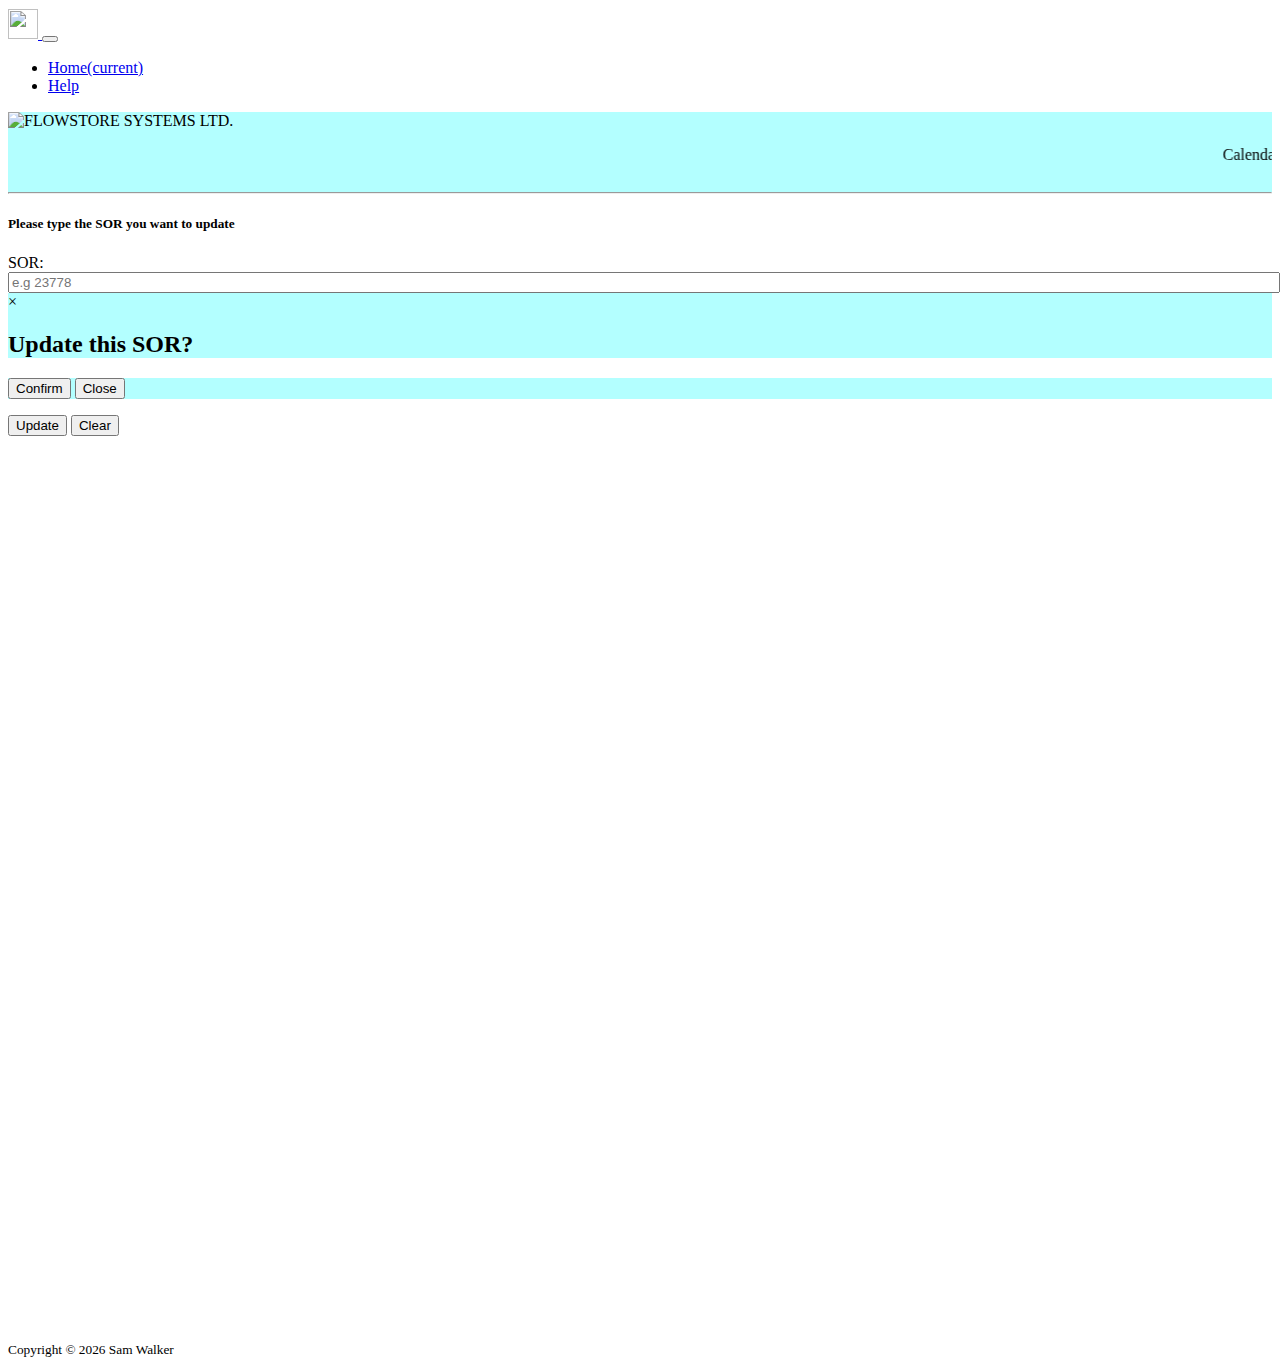
==== index.html @ bebf0acb "Update index.html" ====
<!DOCTYPE html>
<html lang="en">
	<head>
		<!-- Bootstrap required meta tags -->
    		<meta charset="utf-8">
		<meta name="viewport" content="width=device-width, initial-scale=1, shrink-to-fit=no">
		
		<!-- Meta tags for manifest -->
	  	<meta name="mobile-web-app-capable" content="yes">
	  	<meta name="apple-mobile-web-app-capable" content="yes">
	  	<meta name="application-name" content="calUP1">
	  	<meta name="apple-mobile-web-app-title" content="CalUP1">
	  	<meta name="theme-color" content="#b3ffff">
	  	<meta name="msapplication-navbutton-color" content="#ffff00">
	  	<meta name="apple-mobile-web-app-status-bar-style" content="black-translucent">
	  	<meta name="msapplication-starturl" content="https://flow-randd.github.io/calendarUpdate/"> 	
	  
	  	<base target="_top">
	  
	  	<title>Calendar Update</title>
		<link rel="shortcut icon" href="favicon.ico" type="images/favicon.ico">
	  
        <link rel="manifest" href="manifest.json">
	<link rel="stylesheet" href="https://maxcdn.bootstrapcdn.com/bootstrap/4.0.0-beta/css/bootstrap.min.css" integrity="sha384-/Y6pD6FV/Vv2HJnA6t+vslU6fwYXjCFtcEpHbNJ0lyAFsXTsjBbfaDjzALeQsN6M" crossorigin="anonymous">
        <!--link rel="stylesheet" href="style.css" type="text/css"-->
	<link href='https://fonts.googleapis.com/css?family=Advent Pro' rel='stylesheet'>    
    
  	</head>
	
	<body>
	<!--Bootstrap scripts-->
	<script src="https://code.jquery.com/jquery-3.2.1.slim.min.js" integrity="sha384-KJ3o2DKtIkvYIK3UENzmM7KCkRr/rE9/Qpg6aAZGJwFDMVNA/GpGFF93hXpG5KkN" crossorigin="anonymous"></script>
	<script src="https://ajax.googleapis.com/ajax/libs/jquery/3.2.1/jquery.min.js"></script> <!--was 2.1.1, this is not a required BS script but is positioned to let Modal work-->
	<script src="https://cdnjs.cloudflare.com/ajax/libs/popper.js/1.12.3/umd/popper.min.js" integrity="sha384-vFJXuSJphROIrBnz7yo7oB41mKfc8JzQZiCq4NCceLEaO4IHwicKwpJf9c9IpFgh" crossorigin="anonymous"></script>
	<script src="https://maxcdn.bootstrapcdn.com/bootstrap/4.0.0-beta.2/js/bootstrap.min.js" integrity="sha384-alpBpkh1PFOepccYVYDB4do5UnbKysX5WZXm3XxPqe5iKTfUKjNkCk9SaVuEZflJ" crossorigin="anonymous"></script>
	
  	<!--bodyInner-->
	<nav class="navbar fixed-top navbar-light bg-light" style="padding-top:1px !important; padding-bottom:1px !important;">
  		<a class="navbar-brand" href="index.html">
			<img src="favicon.ico" width="30" height="30" alt="">
		</a>
		<button class="navbar-toggler" type="button" data-toggle="collapse" data-target="#navbarText" aria-controls="navbarText" aria-expanded="false" aria-label="Toggle navigation">
    			<span class="navbar-toggler-icon"></span>
  		</button>
  		<div class="collapse navbar-collapse" id="navbarText">
    			<ul class="navbar-nav mr-auto">
      				<li class="nav-item active">
        				<a class="nav-link" href="index.html">Home<span class="sr-only">(current)</span></a>
      				</li>
				      <li class="nav-item">
        				<a class="nav-link" href="help.html">Help</a>
      				</li>
    			</ul>
  		</div>
	</nav>
	  
	<div class="jumbotron jumbotron-fluid" style="background-color: #b3ffff;">
		<div class="container"></div>
			<img class="container-fluid" src="https://flow-randd.github.io/calendarUpdate/images/Flowstore_Logo_CUT OUT_v1.png" alt="FLOWSTORE SYSTEMS LTD.">
			<marquee><p class="lead">Calendar Update</p></marquee>
			<hr class="my-4">
		</div>
	</div>
    <div class="p-3 mb-2 bg-light text-dark" class="container-fluid" id="div1">
        <h5>Please type the SOR you want to update</h5>
        <form name="formA">
            <div class="form-group">
                <label class="font-weight-bold" id="sorLB">SOR:</label>
                <input type="text" class="form-control" id="SOR" name="SOR" placeholder="e.g 23778" style="width:100%" autocomplete="off">
            </div>
        </form>
        
        <!-- The Modal -->
        <div id="myModal" class="modal">
            <!-- Modal content -->
            <div class="modal-dialog" role="document">
                <div class="modal-content">
                <div class="modal-header" style="background-color: #b3ffff;">
                    <span class="close">&times;</span>
                    <h2>Update this SOR?</h2>
                </div>
                <div class="modal-body">
                    <pre id="contentModal"></pre>
                </div>
                <div class="modal-footer" style="background-color: #b3ffff;">
		    <button class="btn btn-primary" onclick="emailAdds()">Confirm</button>
                    <button type="button" id="modalClose" class="btn btn-secondary" data-dismiss="modal">Close</button>
                </div>
                </div>
            </div>
        </div>

        <form id="div2" style="display: none;">
	<label for="statusSelect">Suggested Email Recipients</label>
	<p class="font-weight-light" id=recipients style="font-size: 75%">N/A</p>
	    <div class="form-check">
		<label class="form-check-label">
      			<input class="form-check-input" type="checkbox" id="0" name="Sales">
			Sales Person
    		</label>
	    </div>
	    <div class="form-check">
		<label class="form-check-label">
			<input class="form-check-input" type="checkbox" id="1" name="Production">
			Production
    		</label>
	    </div>
	    <div class="form-check">
		<label class="form-check-label">
			<input class="form-check-input" type="checkbox" id="1" name="Purchasing">
			Purchasing
    		</label>
	    </div>
	    <div class="form-check">
		<label class="form-check-label">
			<input class="form-check-input" type="checkbox" id="2" name="Charlie">
			Charlie
    		</label>
	    </div>
	    <div class="form-check">
		<label class="form-check-label">
			<input class="form-check-input" type="checkbox" id="3" name="SalesPC">
			Sales PC
    		</label>
	    </div>
	    <div class="form-check">
		<label class="form-check-label">
			<input class="form-check-input" type="checkbox" id="4" name="Quality">
			Quality
    		</label>
	    </div>
	    <div class="form-check">
		<label class="form-check-label">
			<input class="form-check-input" type="checkbox" id="5" name="Transport">
			Transport
    		</label>
	    </div>
	    <div class="form-check disabled"> <!-- Disabled for Testing -->
		<label class="form-check-label">
			<input class="form-check-input" type="checkbox" id="6" name="Customer" disabled>
			Customer
    		</label>
	    </div>
	<div class="form-group">
    	<label for="statusSelect">Status</label>
            <select class="form-control" id="status" onchange="recipients()">
                <option value="eventCreated">Event Created</option>
                <option value="intoProduction">into Production</option>
		<option value="nsOrdered">Non-Stock Ordered</option>
                <option value="dateChanged">Target Date Changed</option>
                <option value="buildComplete">Build complete</option>
                <option value="qualityComplete">Quality Control complete</option>
                <option value="customerDeliveryConfirmation">out for Customer Delivery Confirmation</option>
                <option value="deliveryDateConfirmed">Delivery Date confirmed</option>
                <option value="transportBooked">Transport booked</option>
                <option value="dispatched">Dispatched</option>
            </select>
	</div>
	    <div class="form-group">
    		<label for="freeTextarea">Free Text</label>
            	<textarea class="form-control" id="freeTextarea" rows="3" placeholder="Any text in this box will be added to the end of the email"></textarea>
  	    </div>
        </form>

        <pre id="contentMain"></pre>
        
        <div id="image2"></div><p>
                
        <div id="clickers">  
            <!-- Trigger/Open The Modal -->
            <button class="btn btn-primary" id="myBtn" onclick="sorUpdate()">Update</button>
            <!-- Clear -->
            <button class="btn btn-light" onclick="uncheckAll()">Clear</button><p><br><p>
                
            <!--Add buttons to initiate auth sequence and sign out-->
            <button class="btn btn-info" id="authorize-button" style="display: none;">Authorise</button><p>
            <button class="btn btn-dark" id="signout-button" style="display: none;">Sign Out</button>
        </div>
	  
	<div class="embed-responsive embed-responsive-16by9">
		<iframe class="embed-responsive-item" src="https://calendar.google.com/calendar/embed?height=600&amp;wkst=1&amp;bgcolor=%23ffffff&amp;src=0loavv8fnsgr8u6hup8et0qc48%40group.calendar.google.com&amp;color=%230F4B38&amp;ctz=Europe%2FLondon" style="border-width:0" width="800" height="600" frameborder="0" scrolling="no"></iframe>
	</div>

        <div style="padding-bottom:250px"></div>

	  <nav class="navbar fixed-bottom navbar-light bg-light" style="padding-bottom:5px">
		<a class="navbar ml-auto">
			<small class="text-muted">
				<a class="font-italic">
					Copyright &copy; 
						<script>document.write(new Date().getFullYear())</script><!--a id="crYr" onload="getFullYear">YEAR</a--> 
						Sam Walker
				</a>
			</small>
		</a>
	  </nav>
    </div>
    
		<!--general scripts-->  
        <script src="https://apis.google.com/js/platform.js" async defer></script>
        <!--script src="myscripts.js"></script-->
        
        <script>
        // Get the modal
        var modal = document.getElementById('myModal');
        // Get the button that opens the modal
        var btn = document.getElementById("myBtn");
        // Get the <span> element that closes the modal
        var span = document.getElementsByClassName("close")[0];
	// Get the button that closes the modal
        var close = document.getElementById("modalClose");
        // When the user clicks on the button, Update 
        btn.onclick = function() {
        sorUpdate();
        }
        // When the user clicks on <span> (x), close the modal
        span.onclick = function() {
        modal.style.display = "none";
        }
	// When the user clicks on close button, close the modal
        close.onclick = function() {
        modal.style.display = "none";
        }
        // When the user clicks anywhere outside of the modal, close it
        window.onclick = function(event) {
        if (event.target == modal) {
        modal.style.display = "none";
        }
        }
        </script>
            
        <script>
            function emailAdds(){
                //$('.modal-header').text('Select email recipients');
                $('.modal-body').text('Now, please select email recipients...');
                $('.modal-footer').empty();
                $('#contentModal').empty();
                $('#div2').show();
                document.getElementById("myBtn").onclick = myFunction;
            }
            function myFunction(){ 
                var idArry = [];
                var labArry = [];
                for(var i = 0; i<=6; i++){
                var id = document.getElementById(i).checked;
                
                idArry[i] = id;
                if(id == true){
                    var label = document.getElementById(i).name;
                    labArry.push(label);
                }
                }
                var statusSelect = document.getElementById("status");
                var status = statusSelect.options[statusSelect.selectedIndex].text;
                //GAS Fulfillment here
                calendarUpdateFunction(labArry, status);
            }
            
            function sorUpdate(){
                sorUpdateFunction();
            }
            
            function uncheckAll(){
            $('input[type="checkbox"]:checked').prop('checked',false);
            $('input[type="text"], textarea').val('');
            $('#contentMain').html('');
            $('#image2').empty();
            $('#div2').hide();
            document.getElementById("myBtn").onclick = sorUpdate;
            window.location.replace(window.location.pathname + window.location.search + window.location.hash);
            }
		
	    function recipients(){
		var statusValue = document.getElementById("status").value;
	    	if (statusValue == 'eventCreated'){ //into Production
    			var recipients = "N/A";
    			$('#recipients').html(recipients);
    		}
		else if (statusValue == 'intoProduction'){ //into Production
    			var recipients = "Sales Person, Production, & Charlie";
    			$('#recipients').html(recipients);
    		}
		else if (statusValue == 'nsOrdered'){ //Non-Stock Ordered
    			var recipients = "Production & Charlie";
    			$('#recipients').html(recipients);
    		}
    		else if (statusValue == 'dateChanged'){ //Target Date Changed
    			var recipients = "Sales Person, Production, Sales PC & Transport";
    			$('#recipients').html(recipients);
			alert('The CAD sheet should still have original dates, this will be updated for you.\n\nHave you moved the Calendar Event to the new date?');
    		}
    		else if (statusValue == 'buildComplete'){ //Build complete
    			var recipients = "N/A";
    			$('#recipients').html(recipients);
    		}
    		else if (statusValue == 'qualityComplete'){ //Quality Control complete
    			var recipients = "N/A";
    			$('#recipients').html(recipients);
    		}
    		else if (statusValue == 'customerDeliveryConfirmation'){ //out for Customer Delivery Confirmation
    			var recipients = "Sales Person, Charlie, & Customer";
    			$('#recipients').html(recipients);
    		}
    		else if (statusValue == 'deliveryDateConfirmed'){ //Delivery Date confirmed
    			var recipients = "N/A";
    			$('#recipients').html(recipients);
    		}
    		else if (statusValue == 'transportBooked'){ //Transport booked
    			var recipients = "N/A";
    			$('#recipients').html(recipients);
    		}
    		else if (statusValue == 'dispatched'){ //Dispatched
    			var recipients = "Sales Person";
    			$('#recipients').html(recipients);
    		}
	    }
        </script>
            
        <!--GOOGLE QUICKSTART CODE-->         
        <script type="text/javascript">
            // Client ID and API key from the Developer Console
            var CLIENT_ID = '1067528895621-gkhph4tkviknsrfqilf0qgksphvmg699.apps.googleusercontent.com';
            // Array of API discovery doc URLs for APIs used by the quickstart
            var DISCOVERY_DOCS = ["https://script.googleapis.com/$discovery/rest?version=v1"];
            // Authorization scopes required by the API; multiple scopes can be
            // included, separated by spaces.
            var SCOPES = 'https://www.googleapis.com/auth/spreadsheets https://www.google.com/calendar/feeds https://www.googleapis.com/auth/script.send_mail https://mail.google.com';
            var authorizeButton = document.getElementById('authorize-button');
            var signoutButton = document.getElementById('signout-button');
            /**
             *  On load, called to load the auth2 library and API client library.
            */
            function handleClientLoad() {
            gapi.load('client:auth2', initClient);
            }
            /**
             *  Initializes the API client library and sets up sign-in state
            *  listeners.
            */
            function initClient() {
            gapi.client.init({
                discoveryDocs: DISCOVERY_DOCS,
                clientId: CLIENT_ID,
                scope: SCOPES
            }).then(function () {
                // Listen for sign-in state changes.
                gapi.auth2.getAuthInstance().isSignedIn.listen(updateSigninStatus);
                // Handle the initial sign-in state.
                updateSigninStatus(gapi.auth2.getAuthInstance().isSignedIn.get());
                authorizeButton.onclick = handleAuthClick;
                signoutButton.onclick = handleSignoutClick;
            });
            }
            /**
             *  Called when the signed in status changes, to update the UI
            *  appropriately. After a sign-in, the API is called.
            */
            function updateSigninStatus(isSignedIn) {
            if (isSignedIn) {
                authorizeButton.style.display = 'none';
                signoutButton.style.display = 'block';
                //callScriptFunction();
            } else {
                authorizeButton.style.display = 'block';
                signoutButton.style.display = 'none';
            }
            }
            /**
             *  Sign in the user upon button click.
            */
            function handleAuthClick(event) {
            gapi.auth2.getAuthInstance().signIn();
            }
            /**
             *  Sign out the user upon button click.
            */
            function handleSignoutClick(event) {
            gapi.auth2.getAuthInstance().signOut();
            }
            /**
             * Append a pre element to the body containing the given message
            * as its text node. Used to display the results of the API call.
            *
            * @param {string} message Text to be placed in pre element.
            */
            function appendPre(message) {
            var pre = document.getElementById('contentModal');
            var textContent = document.createTextNode(message + '\n');
            pre.appendChild(textContent);
            }
            /**
         *Timout function positioned here for variable definition before callScriptFunction
            */
            function timeOut(){
            var preState = document.getElementById('contentMain').innerHTML
            myTimeout = setTimeout(function(){
                if (preState==='Loading...'){
                    alert("It seems you may not have permission to view this information, or you haven't authorised this app.");
                    $('#contentMain').html('Get outta here, ya filthy animal!');
                    $('#image2').html('<img src="https://media.giphy.com/media/10K7FlHoiA8Cpq/giphy.gif" alt="Loading" />');
                }else{
                }
                },8000);
            }
	
	    /* Used to reset page after after invalid SOR */
	    function resetPage() {
	    	window.location.replace(window.location.pathname + window.location.search + window.location.hash);
	    }
            
            
            /**
             * Load the API and make an API call.  Display the results on the screen. Used to be callScriptFunction()
            */
            function calendarUpdateFunction(labArry, status) {
            var scriptId = "1E6F27vZSW9_1l4x1_PgCaCGvGUPlUmSbsjQjrzwOiuITXezVlDjOtdq7";
            
            //Get SOR from HTML
            var SOR = document.getElementById("SOR").value;
	    var freeText = document.getElementById("freeTextarea").value;
            
            //Clear checkboxes & set pre ready for response
            $('#contentMain').html('Loading...');
            $('#div2').hide();
            //Call timeOut function
            timeOut();
            
            // Call the Execution API run method
            //   'scriptId' is the URL parameter that states what script to run
            //   'resource' describes the run request body (with the function name
            //              to execute)
            gapi.client.script.scripts.run({
                'scriptId': scriptId,
                'resource': {
                'function': 'calendarUpdate',
                    'parameters': 
                    [
                    SOR,
                    labArry,
                    status
                    ]
                }
            }).then(function(resp) {
                var result = resp.result;
                if (result.error && result.error.status) {
                // The API encountered a problem before the script
                // started executing.
                appendPre('Error calling API:');
                appendPre(JSON.stringify(result, null, 2));
                } else if (result.error) {
                // The API executed, but the script returned an error.
                // Extract the first (and only) set of error details.
                // The values of this object are the script's 'errorMessage' and
                // 'errorType', and an array of stack trace elements.
                var error = result.error.details[0];
                appendPre('Script error message: ' + error.errorMessage);
                if (error.scriptStackTraceElements) {
                    // There may not be a stacktrace if the script didn't start
                    // executing.
                    appendPre('Script error stacktrace:');
                    for (var i = 0; i < error.scriptStackTraceElements.length; i++) {
                    var trace = error.scriptStackTraceElements[i];
                    appendPre('\t' + trace.function + ':' + trace.lineNumber);
                    }
                }
                } else {
                // The structure of the result will depend upon what the Apps
                // Script function returns. Here, the function returns an Apps
                // Script Object with String keys and values, and so the result
                // is treated as a JavaScript object (folderSet).
                clearTimeout(myTimeout);
                var calendarMistake = result.response.result;
			if (calendarMistake == ""){
				var calendarResponse = calendarMistake;
			}else {
                		var calendarResponse = "The Calendar Event has been updated, would you like to continue and send email notifications? Click 'Cancel' if you are only updating the calendar"
			}
                $('#contentMain').html('');
                var r = confirm(calendarResponse);
                if (r == true){
                    gapi.client.script.scripts.run({
                    'scriptId': scriptId,
                    'resource': {
                    'function': 'emailer',
                    'parameters': 
                    [
                    //emailSubject
		    SOR,
                    labArry,
		    status,
		    freeText
                    ]
                    }
                    }).then(function(resp) {
                    var result = resp.result;
                    var emailSet = result.response.result;
		    alert("Emails sent");
		    window.location.replace(window.location.pathname + window.location.search + window.location.hash);
                    //alert(emailSet);
                    });
                }else {
                    alert("No emails for you!");
                }
                    //appendPre(sorSet);
                }
            });
            }
            
            //Called for SOR Update into Modal
            function sorUpdateFunction() {
            var scriptId = "1E6F27vZSW9_1l4x1_PgCaCGvGUPlUmSbsjQjrzwOiuITXezVlDjOtdq7";
          
            //Get SOR from HTML
            var SOR = document.getElementById("SOR").value;
	    if (SOR === ""){
		$('.modal-header h2').text("Moron Alert");
		$('.modal-body').text("There's no SOR numb nuts!");
                $('.modal-footer').empty();
	    	$('#myModal').show()
		setTimeout(resetPage,3000);
	    }	    
            //Clear checkboxes & set pre ready for response
            //document.getElementById('content').style.display = 'none';
            $('#contentMain').html('Loading...');
            //Call timeOut function
            timeOut();
            
            // Call the Execution API run method
            //   'scriptId' is the URL parameter that states what script to run
            //   'resource' describes the run request body (with the function name
            //              to execute)
            gapi.client.script.scripts.run({
                'scriptId': scriptId,
                'resource': {
                'function': 'sorUpdate',
                    'parameters': 
                    [
                    SOR
                    ]
                }
            }).then(function(resp) {
                var result = resp.result;
                if (result.error && result.error.status) {
                // The API encountered a problem before the script
                // started executing.
                appendPre('Error calling API:');
                appendPre(JSON.stringify(result, null, 2));
                } else if (result.error) {
                // The API executed, but the script returned an error.
                // Extract the first (and only) set of error details.
                // The values of this object are the script's 'errorMessage' and
                // 'errorType', and an array of stack trace elements.
                var error = result.error.details[0];
                appendPre('Script error message: ' + error.errorMessage);
                if (error.scriptStackTraceElements) {
                    // There may not be a stacktrace if the script didn't start
                    // executing.
                    appendPre('Script error stacktrace:');
                    for (var i = 0; i < error.scriptStackTraceElements.length; i++) {
                    var trace = error.scriptStackTraceElements[i];
                    appendPre('\t' + trace.function + ':' + trace.lineNumber);
                    }
                }
                } else {
                // The structure of the result will depend upon what the Apps
                // Script function returns. Here, the function returns an Apps
                // Script Object with String keys and values, and so the result
                // is treated as a JavaScript object (folderSet).
                clearTimeout(myTimeout);
                var sorSet = result.response.result;
                $('#contentMain').html('');
                appendPre(sorSet);
                }
            //$('.modal-body').html(sorSet);
            $('#myModal').show()
            });
            }
        </script>
    
        <script async defer src="https://apis.google.com/js/api.js"
            onload="this.onload=function(){};handleClientLoad()"
            onreadystatechange="if (this.readyState === 'complete') this.onload()">
        </script>
		
    
	</body>
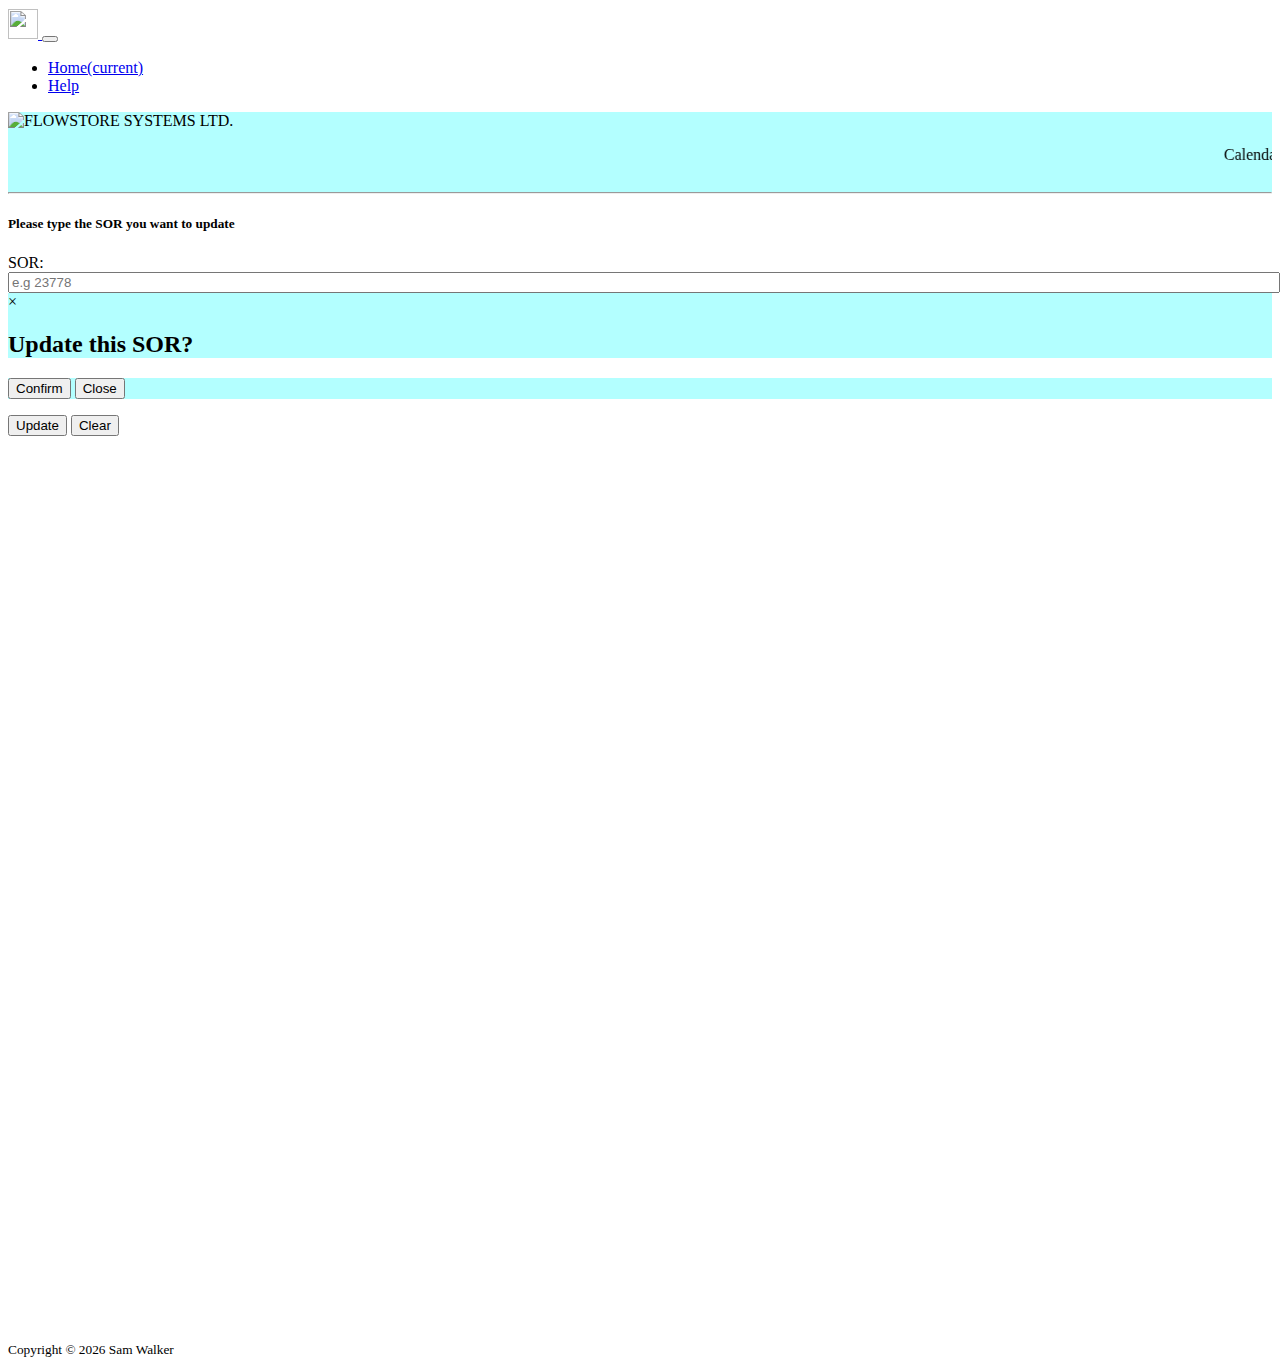
==== commit 013c04eb: "Update index.html" ====
--- a/index.html
+++ b/index.html
@@ -470,6 +470,7 @@
                 // is treated as a JavaScript object (folderSet).
                 clearTimeout(myTimeout);
                 var calendarMistake = result.response.result;
+			alert(calendarMistake);
 			if (calendarMistake == ""){
 				var calendarResponse = calendarMistake;
 			}else {
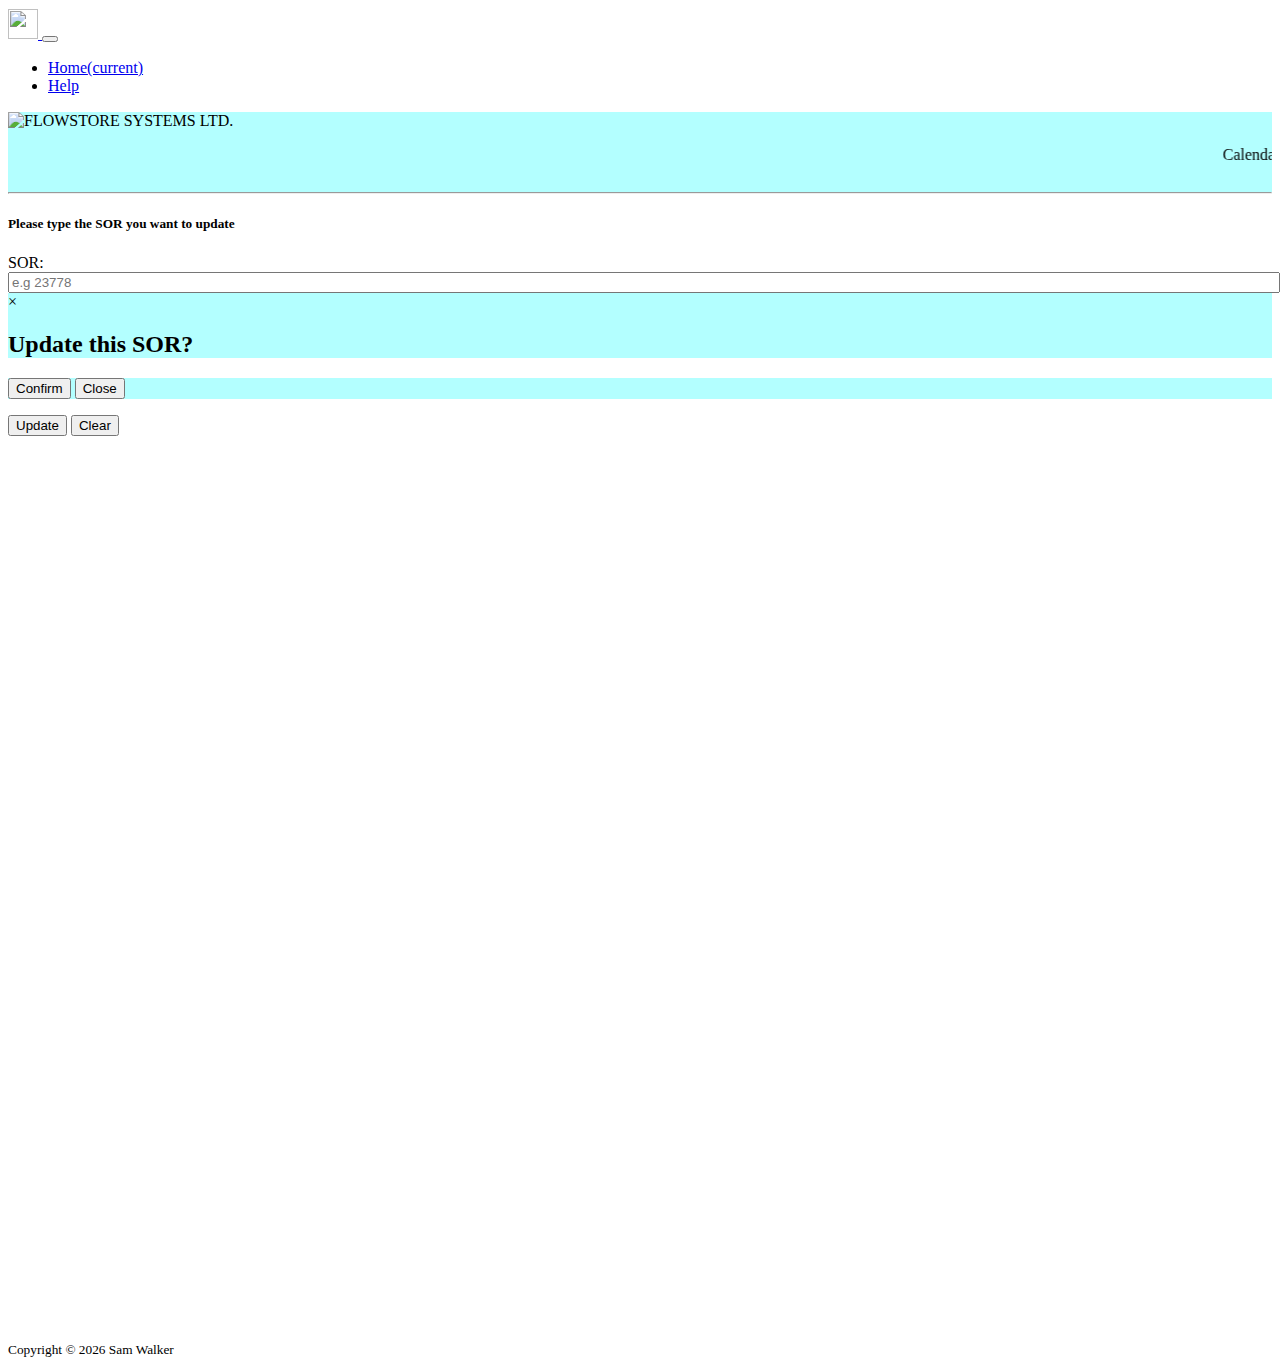
==== commit 875e1f84: "Update index.html" ====
--- a/index.html
+++ b/index.html
@@ -470,8 +470,7 @@
                 // is treated as a JavaScript object (folderSet).
                 clearTimeout(myTimeout);
                 var calendarMistake = result.response.result;
-			alert(calendarMistake);
-			if (calendarMistake == ""){
+			if (calendarMistake != ""){
 				var calendarResponse = calendarMistake;
 			}else {
                 		var calendarResponse = "The Calendar Event has been updated, would you like to continue and send email notifications? Click 'Cancel' if you are only updating the calendar"
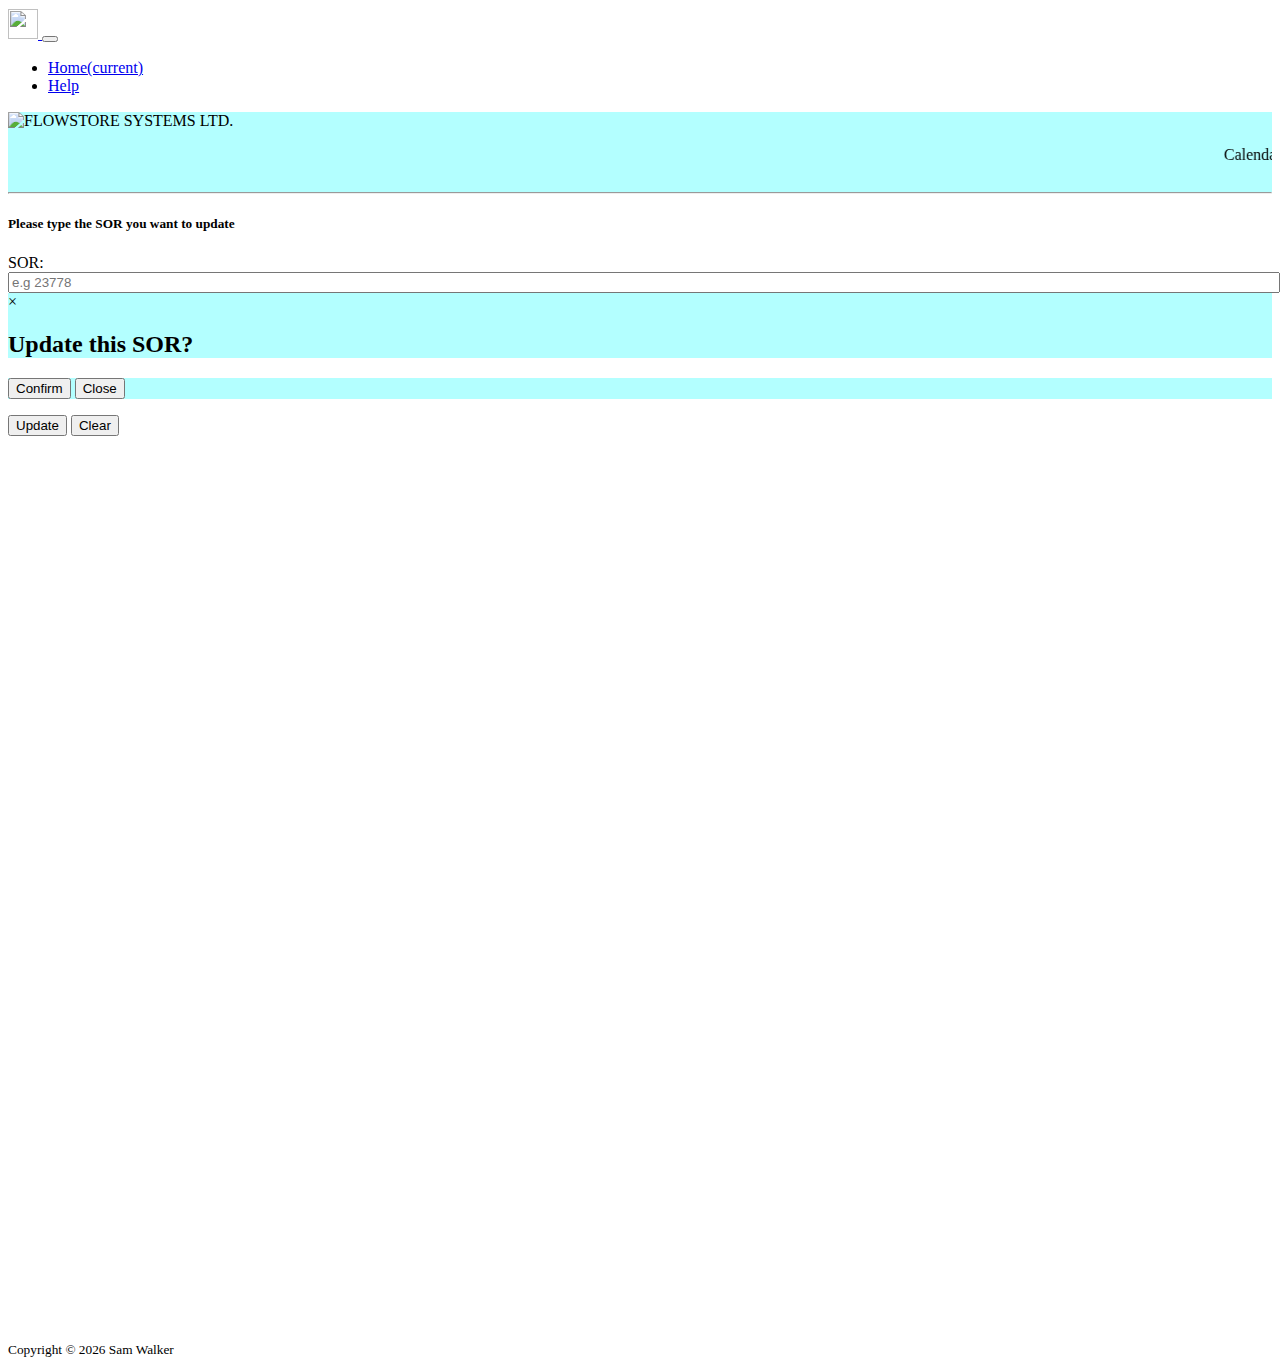
==== commit 86224366: "Update index.html" ====
--- a/index.html
+++ b/index.html
@@ -470,7 +470,7 @@
                 // is treated as a JavaScript object (folderSet).
                 clearTimeout(myTimeout);
                 var calendarMistake = result.response.result;
-			if (calendarMistake != ""){
+			if (calendarMistake.indexOf('Willis')>0){
 				var calendarResponse = calendarMistake;
 			}else {
                 		var calendarResponse = "The Calendar Event has been updated, would you like to continue and send email notifications? Click 'Cancel' if you are only updating the calendar"
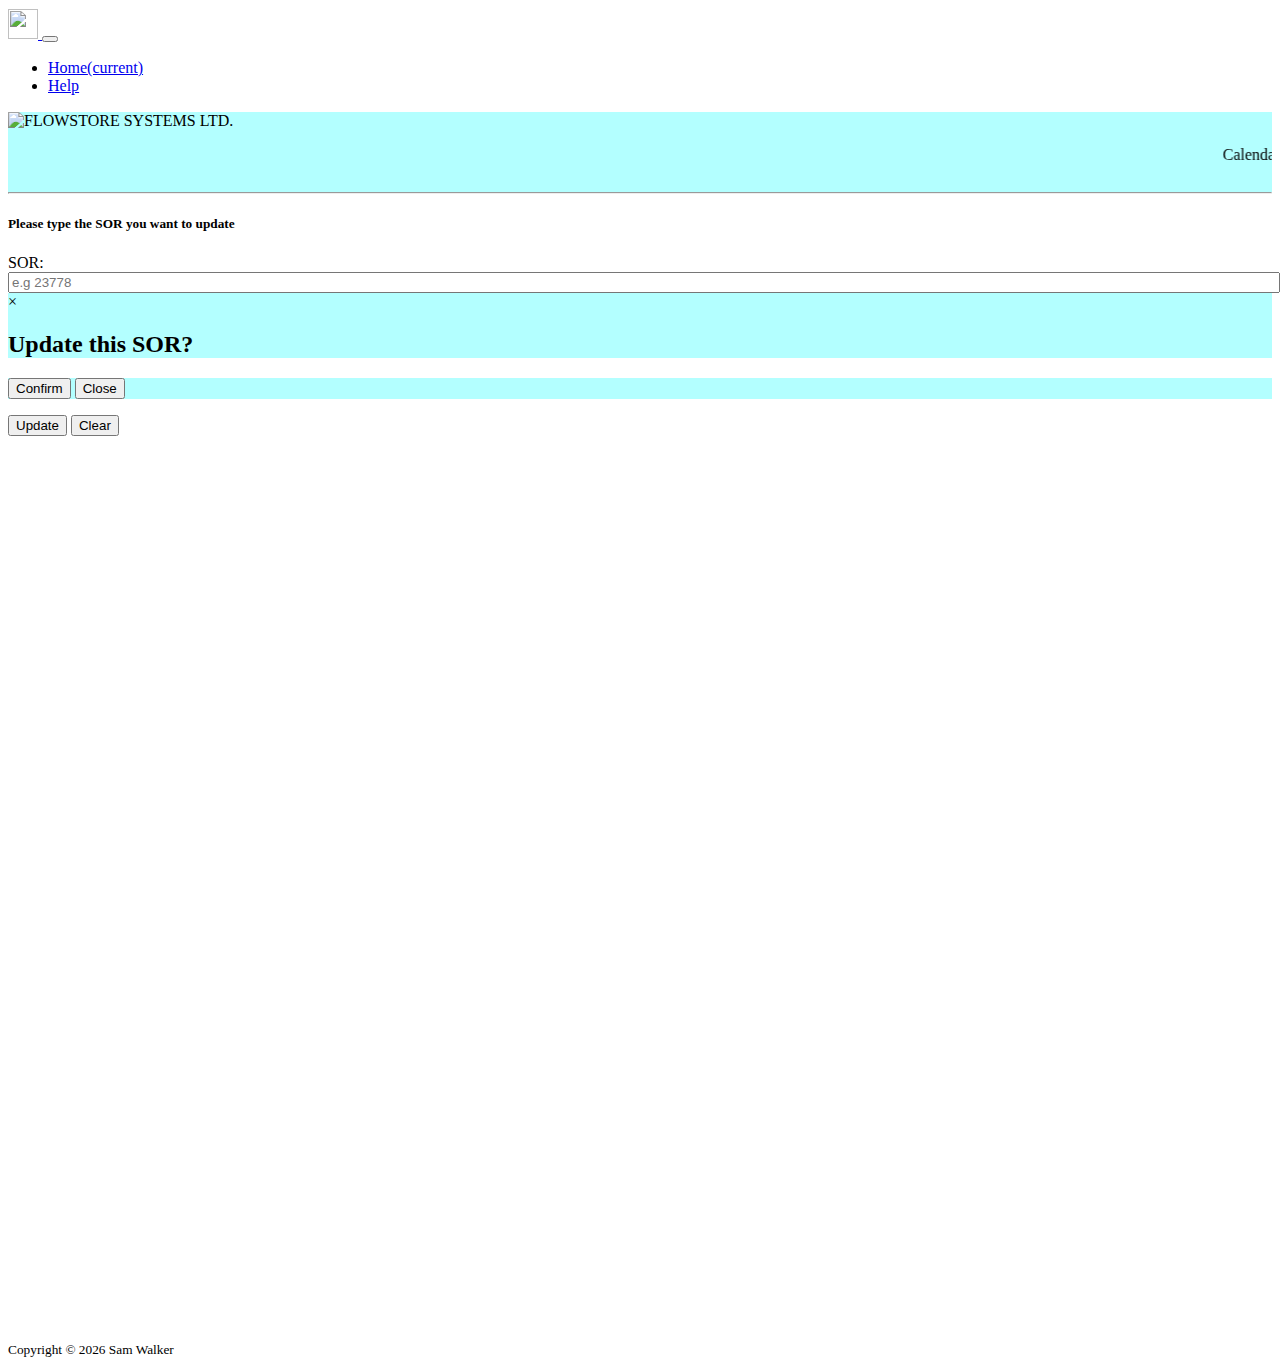
==== commit 8fba33c1: "Update index.html" ====
--- a/index.html
+++ b/index.html
@@ -397,10 +397,10 @@
                 if (preState==='Loading...'){
                     alert("It seems you may not have permission to view this information, or you haven't authorised this app.");
                     $('#contentMain').html('Get outta here, ya filthy animal!');
-                    $('#image2').html('<img src="https://media.giphy.com/media/10K7FlHoiA8Cpq/giphy.gif" alt="Loading" />');
+                    $('#image2').html('<img src="https://giphy.com/gifs/no-jurassic-park-dennis-nedry-5ftsmLIqktHQA" alt="Loading" />');
                 }else{
                 }
-                },8000);
+                },10000);
             }
 	
 	    /* Used to reset page after after invalid SOR */
@@ -470,10 +470,10 @@
                 // is treated as a JavaScript object (folderSet).
                 clearTimeout(myTimeout);
                 var calendarMistake = result.response.result;
-			if (calendarMistake.indexOf('Willis')>0){
-				var calendarResponse = calendarMistake;
+			if (calendarMistake === undefined){
+				var calendarResponse = "The Calendar Event has been updated, would you like to continue and send email notifications? Click 'Cancel' if you are only updating the calendar";
 			}else {
-                		var calendarResponse = "The Calendar Event has been updated, would you like to continue and send email notifications? Click 'Cancel' if you are only updating the calendar"
+                		var calendarResponse = calendarMistake;
 			}
                 $('#contentMain').html('');
                 var r = confirm(calendarResponse);
